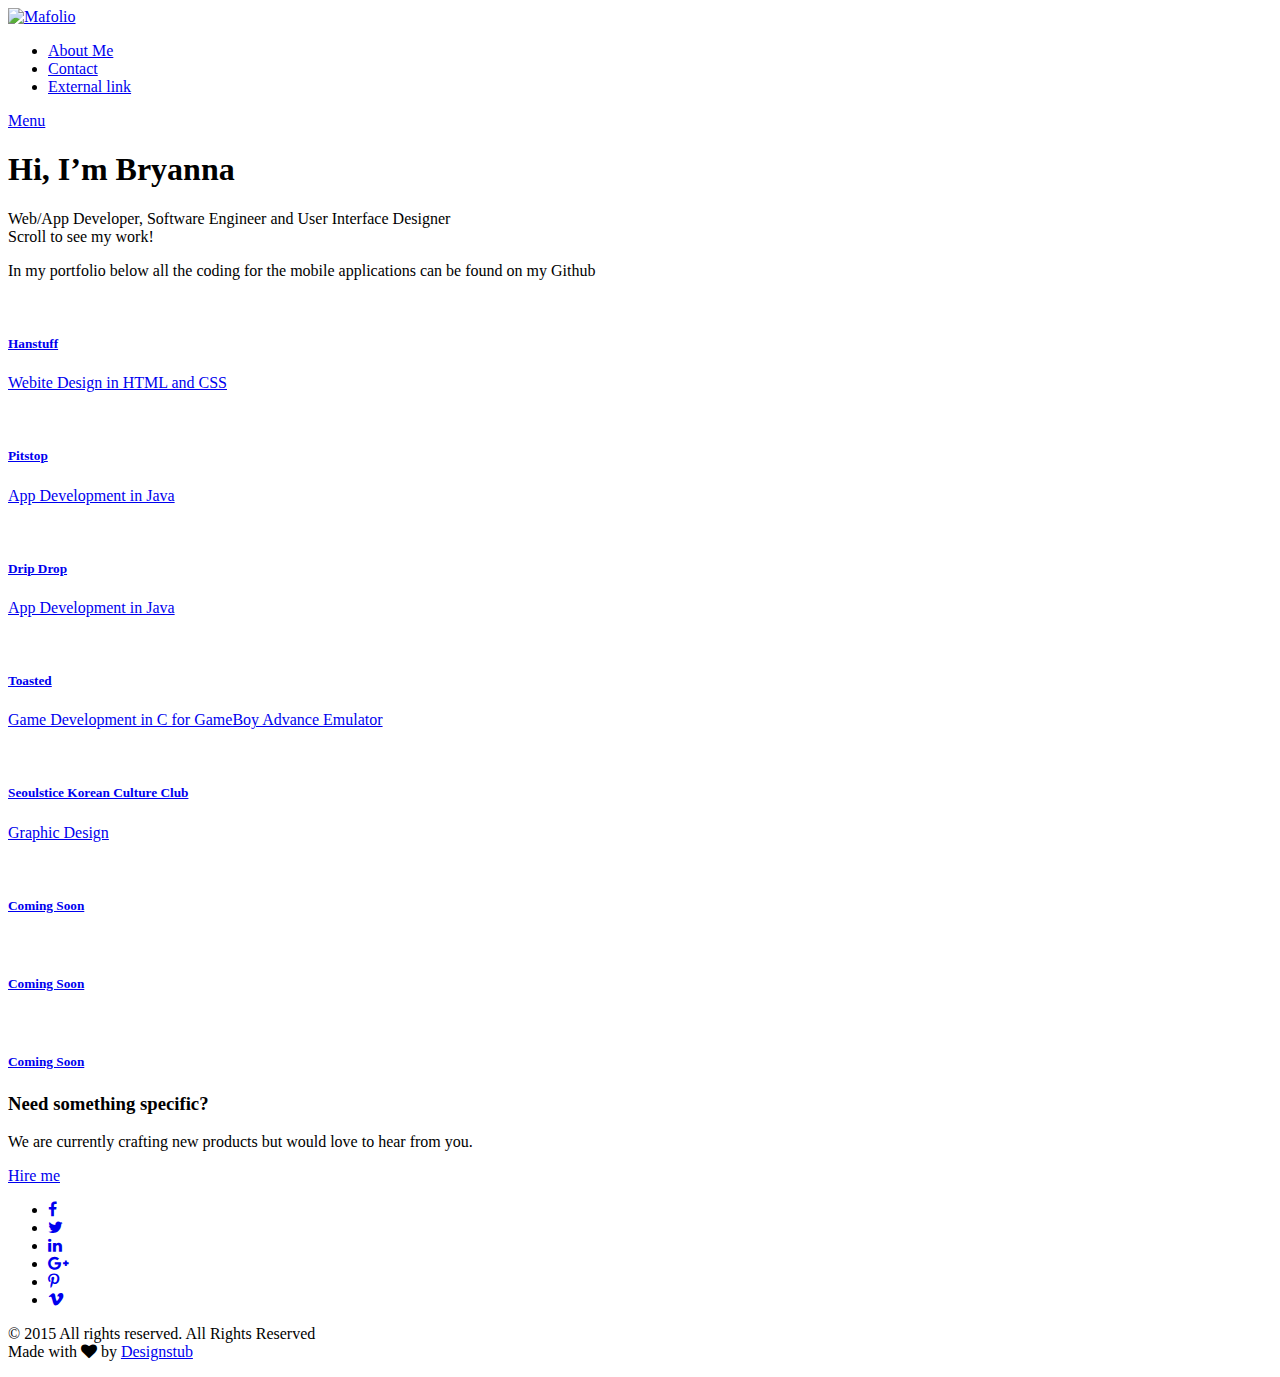
==== index.html @ 260693fb "Add files via upload" ====
<!doctype html>
<!--[if lt IE 7]>      <html class="no-js lt-ie9 lt-ie8 lt-ie7" lang=""> <![endif]-->
<!--[if IE 7]>         <html class="no-js lt-ie9 lt-ie8" lang=""> <![endif]-->
<!--[if IE 8]>         <html class="no-js lt-ie9" lang=""> <![endif]-->
<!--[if gt IE 8]><!-->
<html class="no-js" lang="">
<!--<![endif]-->

<head>
<meta charset="utf-8">
<meta name="description" content="">
<meta name="viewport" content="width=device-width, initial-scale=1">
<title>Bryanna Lawton - Personal Wesbite</title>
<link rel="stylesheet" href="css/bootstrap.min.css">
<link rel="stylesheet" href="css/jquery.fancybox.css">
<link rel="stylesheet" href="css/main.css">
<link rel="stylesheet" href="css/responsive.css">
<link rel="stylesheet" href="css/animate.min.css">
<link rel="stylesheet" href="https://maxcdn.bootstrapcdn.com/font-awesome/4.4.0/css/font-awesome.min.css">
</head>

<body>
<!-- header section -->
<section class="banner" role="banner">
  <header id="header">
    <!-- navigation section  -->
    <div class="header-content clearfix"> <a class="logo" href="#"><img src="images/logo.png" alt="Mafolio"></a>
      <nav class="navigation" role="navigation">
        <ul class="primary-nav">
          <li><a href="about.html">About Me</a></li>
          <li><a href="contact.html">Contact</a></li>
          <li><a href="#">External link</a></li>
        </ul>
      </nav>
      <a href="#" class="nav-toggle">Menu<span></span></a> </div>
    <!-- navigation section  -->
  </header>

  <!-- banner text -->
  <div class="container">
    <div class="col-md-10 col-md-offset-1">
      <div class="banner-text text-center">
        <h1>Hi, I’m Bryanna</h1>
        <p>Web/App Developer, Software Engineer and User Interface Designer<br>
          Scroll to see my work!</p>
        <!-- banner text -->
      </div>
    </div>
  </div>
</section>
<!-- header section -->
<!-- description text section -->
<section id="descripton" class="section descripton">
  <div class="container">
    <div class="col-md-10 col-md-offset-1 text-center">
      <p>In my portfolio below all the coding for the mobile applications can be found on my Github</p>
    </div>
  </div>
</section>
<!-- description text section -->
<!-- portfolio section -->
<section id="works" class="works section no-padding">
  <div class="container-fluid">
    <div class="row no-gutter">
      <div class="col-lg-3 col-md-6 col-sm-6 work"> <a href="images/work-1.jpg" class="work-box"> <img src="images/work-1.jpg" alt="">
        <div class="overlay">
          <div class="overlay-caption">
            <h5>Hanstuff</h5>
            <p>Webite Design in HTML and CSS</p>
          </div>
        </div>
        <!-- overlay -->
        </a> </div>
      <div class="col-lg-3 col-md-6 col-sm-6 work"> <a href="images/work-2.gif" class="work-box"> <img src="images/work-2.jpg" alt="">
        <div class="overlay">
          <div class="overlay-caption">
            <h5>Pitstop</h5>
            <p>App Development in Java</p>
          </div>
        </div>
        <!-- overlay -->
        </a> </div>
      <div class="col-lg-3 col-md-6 col-sm-6 work"> <a href="images/work-3.gif" class="work-box"> <img src="images/work-3.jpg" alt="">
        <div class="overlay">
          <div class="overlay-caption">
            <h5>Drip Drop</h5>
            <p>App Development in Java</p>
          </div>
        </div>
        <!-- overlay -->
        </a> </div>
      <div class="col-lg-3 col-md-6 col-sm-6 work"> <a href="images/work-4.gif" class="work-box"> <img src="images/work-4.jpg" alt="">
        <div class="overlay">
          <div class="overlay-caption">
            <h5>Toasted</h5>
            <p>Game Development in C for GameBoy Advance Emulator</p>
          </div>
        </div>
        <!-- overlay -->
        </a> </div>
      <div class="col-lg-3 col-md-6 col-sm-6 work"> <a href="images/work-5.jpg" class="work-box"> <img src="images/work-5.jpg" alt="">
        <div class="overlay">
          <div class="overlay-caption">
            <h5>Seoulstice Korean Culture Club</h5>
            <p>Graphic Design</p>
          </div>
        </div>
        <!-- overlay -->
        </a> </div>
      <div class="col-lg-3 col-md-6 col-sm-6 work"> <a href="images/work-6.jpg" class="work-box"> <img src="images/work-6.jpg" alt="">
        <div class="overlay">
          <div class="overlay-caption">
            <h5>Coming Soon</h5>
          </div>
        </div>
        <!-- overlay -->
        </a> </div>
      <div class="col-lg-3 col-md-6 col-sm-6 work"> <a href="images/work-7.jpg" class="work-box"> <img src="images/work-7.jpg" alt="">
        <div class="overlay">
          <div class="overlay-caption">
            <h5>Coming Soon</h5>
          </div>
        </div>
        <!-- overlay -->
        </a> </div>
      <div class="col-lg-3 col-md-6 col-sm-6 work"> <a href="images/work-8.jpg" class="work-box"> <img src="images/work-8.jpg" alt="">
        <div class="overlay">
          <div class="overlay-caption">
            <h5>Coming Soon</h5>
          </div>
        </div>
        <!-- overlay -->
        </a> </div>
    </div>
  </div>
</section>
<!-- portfolio section -->
<!-- hire me section -->
<section id="hireme" class="section hireme">
  <div class="container">
    <div class="col-md-8 col-md-offset-2 text-center">
      <h3>Need something specific?</h3>
      <p>We are currently crafting new products but would love to hear from you.</p>
      <a href="contact.html" class="btn btn-large">Hire me</a> </div>
  </div>
</section>
<!-- hire me section -->
<!-- footer -->
<footer class="section footer">
  <div class="footer-bottom">
    <div class="container">
      <div class="col-md-12">
        <p>
        <ul class="footer-share">
          <li><a href="https://www.facebook.com/bryanna.lawton"><i class="fa fa-facebook"></i></a></li>
          <li><a href="#"><i class="fa fa-twitter"></i></a></li>
          <li><a href="#"><i class="fa fa-linkedin"></i></a></li>
          <li><a href="#"><i class="fa fa-google-plus"></i></a></li>
          <li><a href="#"><i class="fa fa-pinterest-p"></i></a></li>
          <li><a href="#"><i class="fa fa-vimeo"></i></a></li>
        </ul>
        </p>
        <p>© 2015 All rights reserved. All Rights Reserved<br>
          Made with <i class="fa fa-heart pulse"></i> by <a href="http://www.designstub.com/">Designstub</a></p>
      </div>
    </div>
  </div>
</footer>
<!-- footer -->

<!-- JS FILES -->
<script src="https://ajax.googleapis.com/ajax/libs/jquery/1.11.3/jquery.min.js"></script>
<script src="js/bootstrap.min.js"></script>
<script src="js/jquery.fancybox.pack.js"></script>
<script src="js/jquery.waypoints.min.js"></script>
<script src="js/retina.min.js"></script>
<script src="js/modernizr.js"></script>
<script src="js/main.js"></script>
</body>
</html>
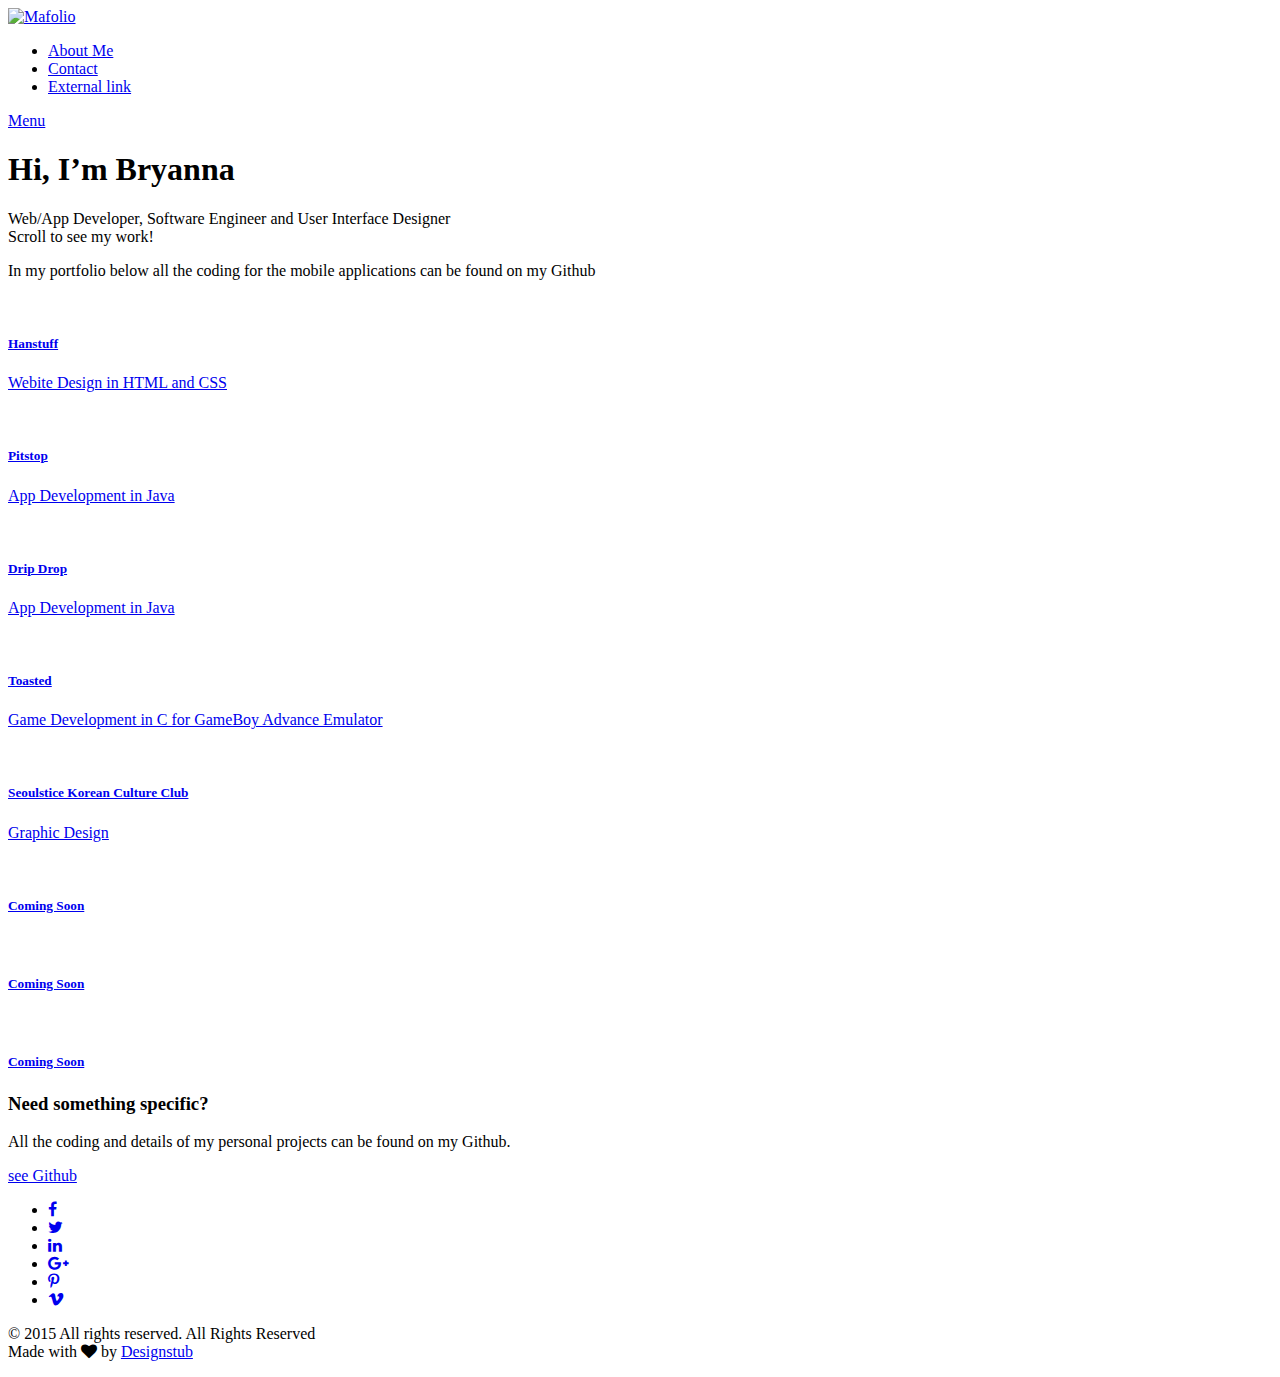
==== commit df6b1174: "update" ====
--- a/index.html
+++ b/index.html
@@ -140,8 +140,8 @@
   <div class="container">
     <div class="col-md-8 col-md-offset-2 text-center">
       <h3>Need something specific?</h3>
-      <p>We are currently crafting new products but would love to hear from you.</p>
-      <a href="contact.html" class="btn btn-large">Hire me</a> </div>
+      <p>All the coding and details of my personal projects can be found on my Github.</p>
+      <a href="contact.html" class="btn btn-large">see Github</a> </div>
   </div>
 </section>
 <!-- hire me section -->
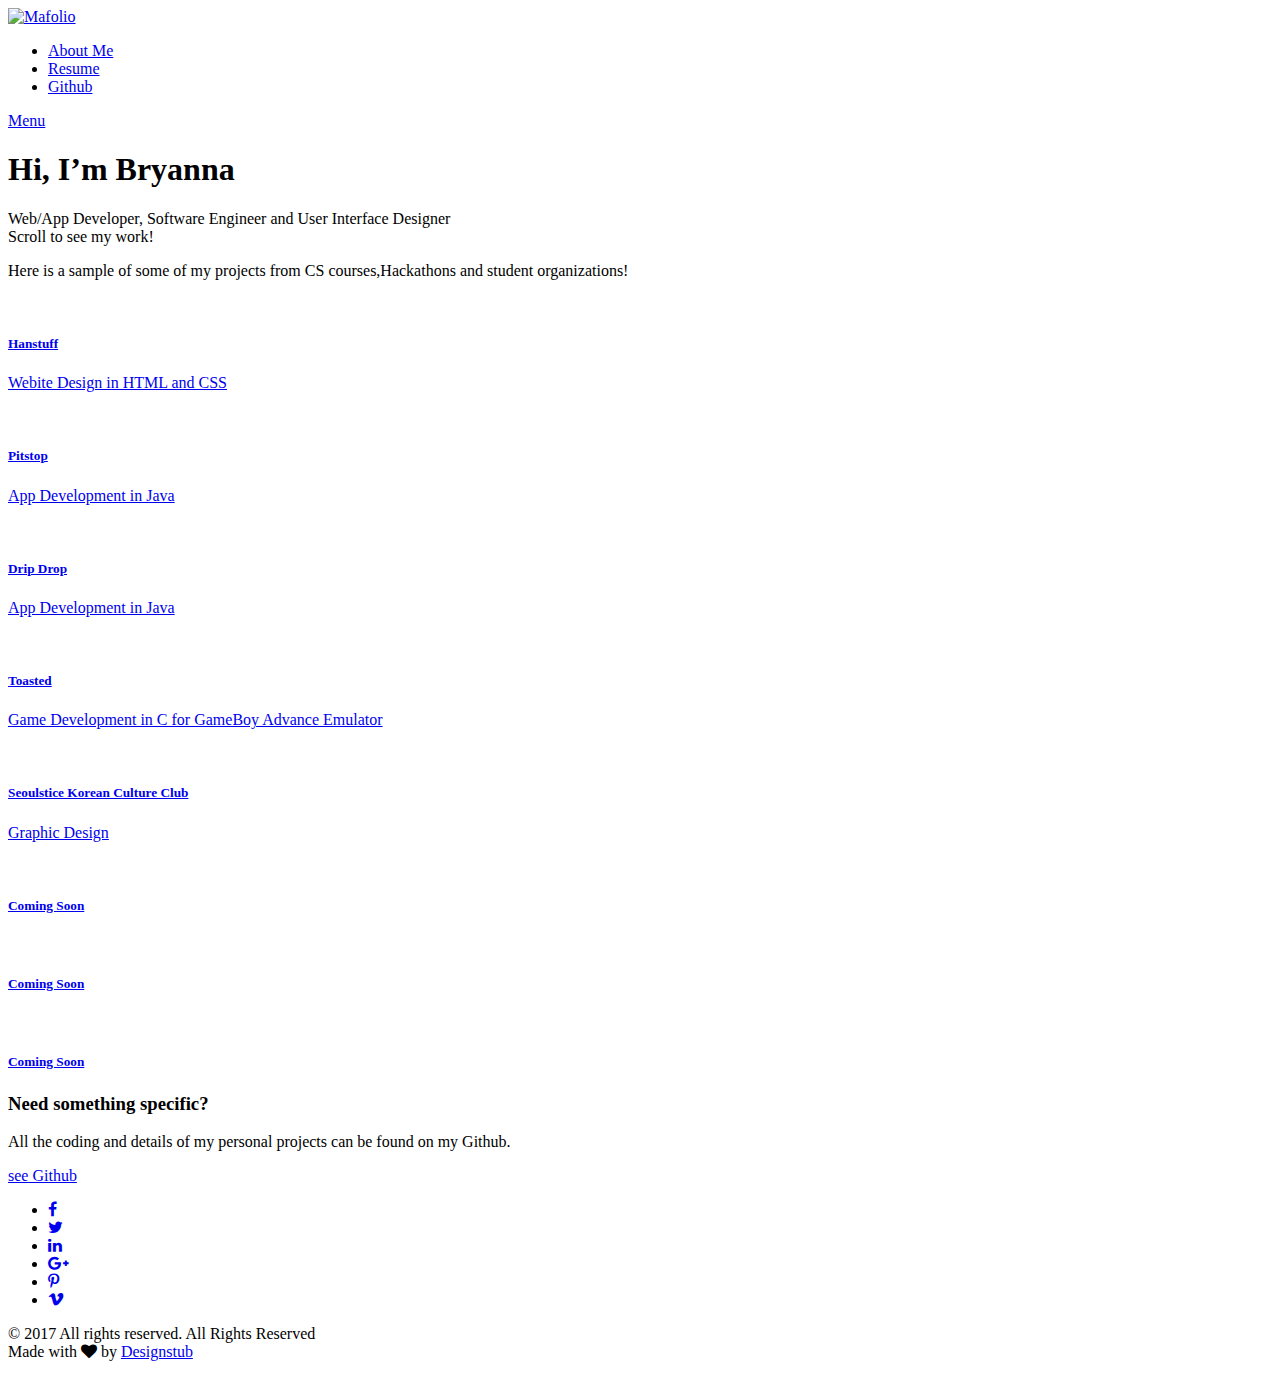
==== commit 3e3665a7: "updating" ====
--- a/index.html
+++ b/index.html
@@ -28,8 +28,8 @@
       <nav class="navigation" role="navigation">
         <ul class="primary-nav">
           <li><a href="about.html">About Me</a></li>
-          <li><a href="contact.html">Contact</a></li>
-          <li><a href="#">External link</a></li>
+          <li><a href="contact.html">Resume</a></li>
+          <li><a href="https://github.com/Dorkly">Github</a></li>
         </ul>
       </nav>
       <a href="#" class="nav-toggle">Menu<span></span></a> </div>
@@ -53,7 +53,7 @@
 <section id="descripton" class="section descripton">
   <div class="container">
     <div class="col-md-10 col-md-offset-1 text-center">
-      <p>In my portfolio below all the coding for the mobile applications can be found on my Github</p>
+      <p>Here is a sample of some of my projects from CS courses,Hackathons and student organizations!</p>
     </div>
   </div>
 </section>
@@ -160,7 +160,7 @@
           <li><a href="#"><i class="fa fa-vimeo"></i></a></li>
         </ul>
         </p>
-        <p>© 2015 All rights reserved. All Rights Reserved<br>
+        <p>© 2017 All rights reserved. All Rights Reserved<br>
           Made with <i class="fa fa-heart pulse"></i> by <a href="http://www.designstub.com/">Designstub</a></p>
       </div>
     </div>
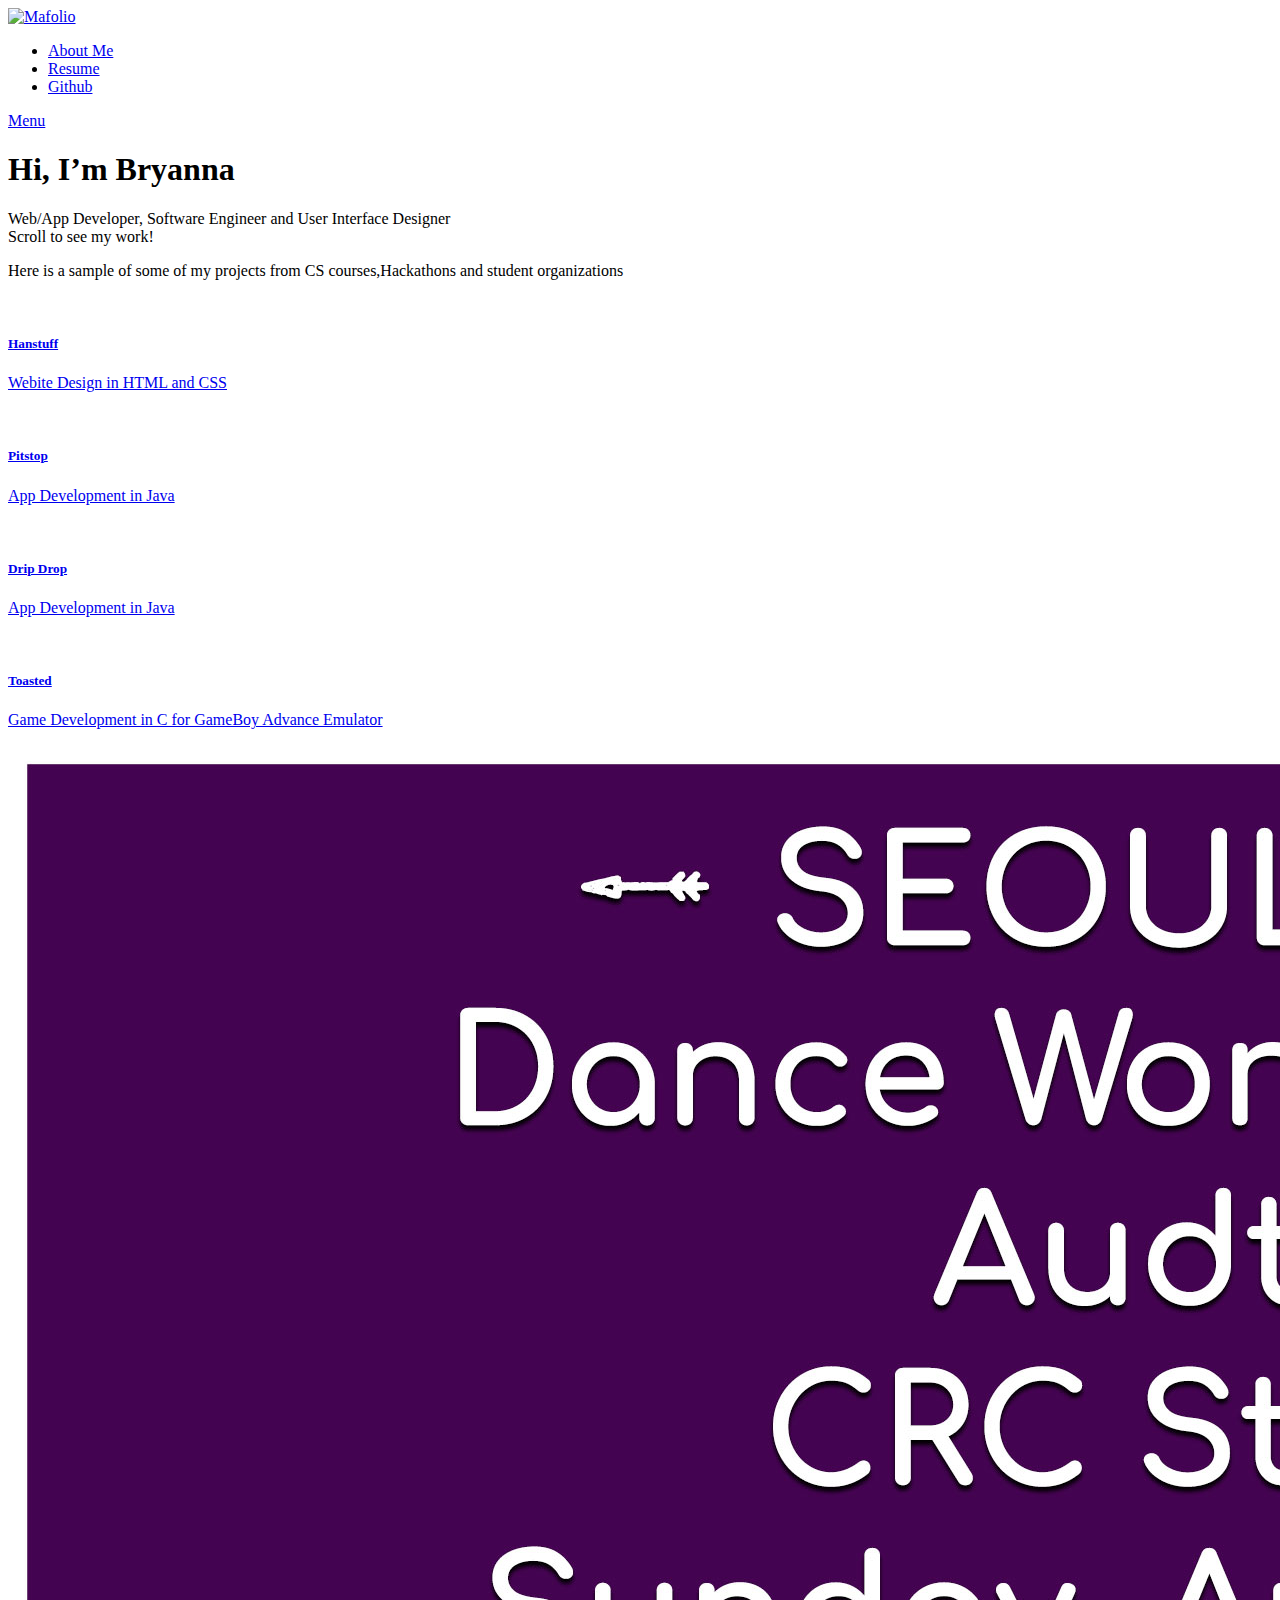
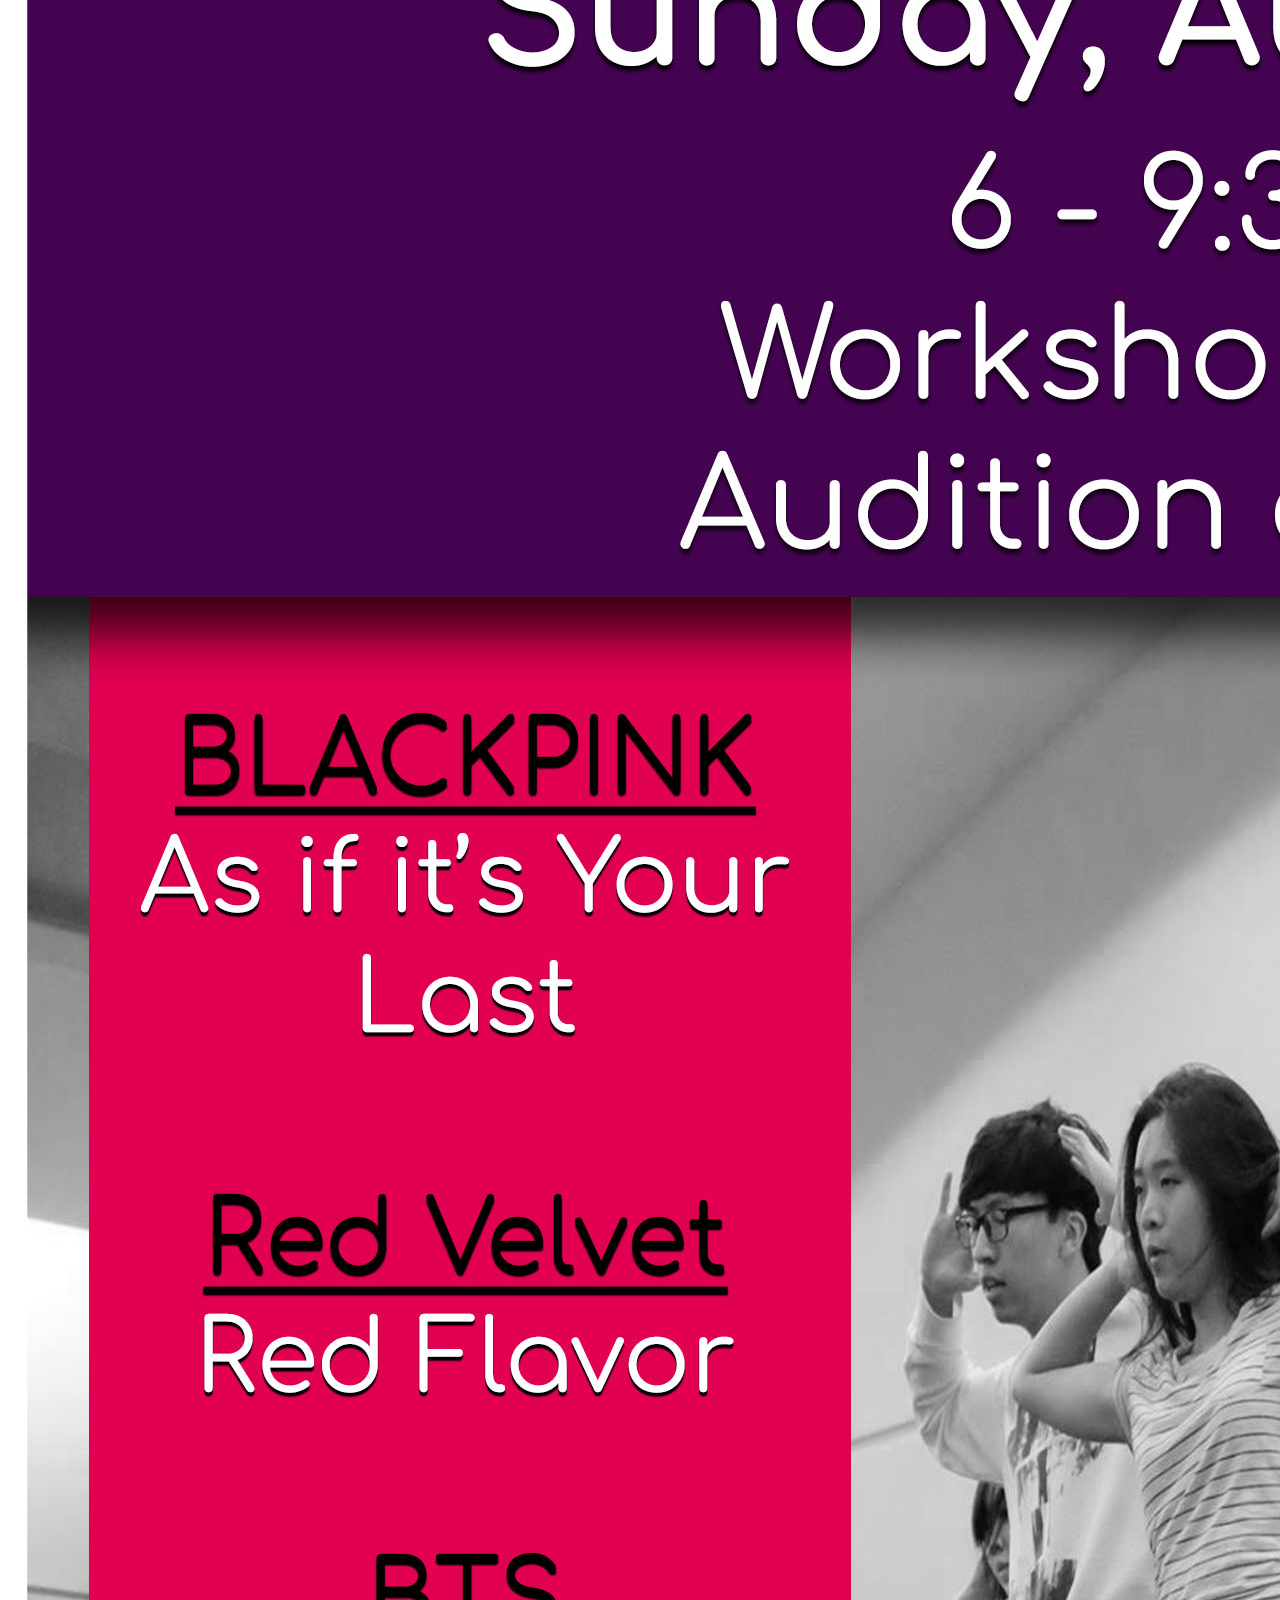
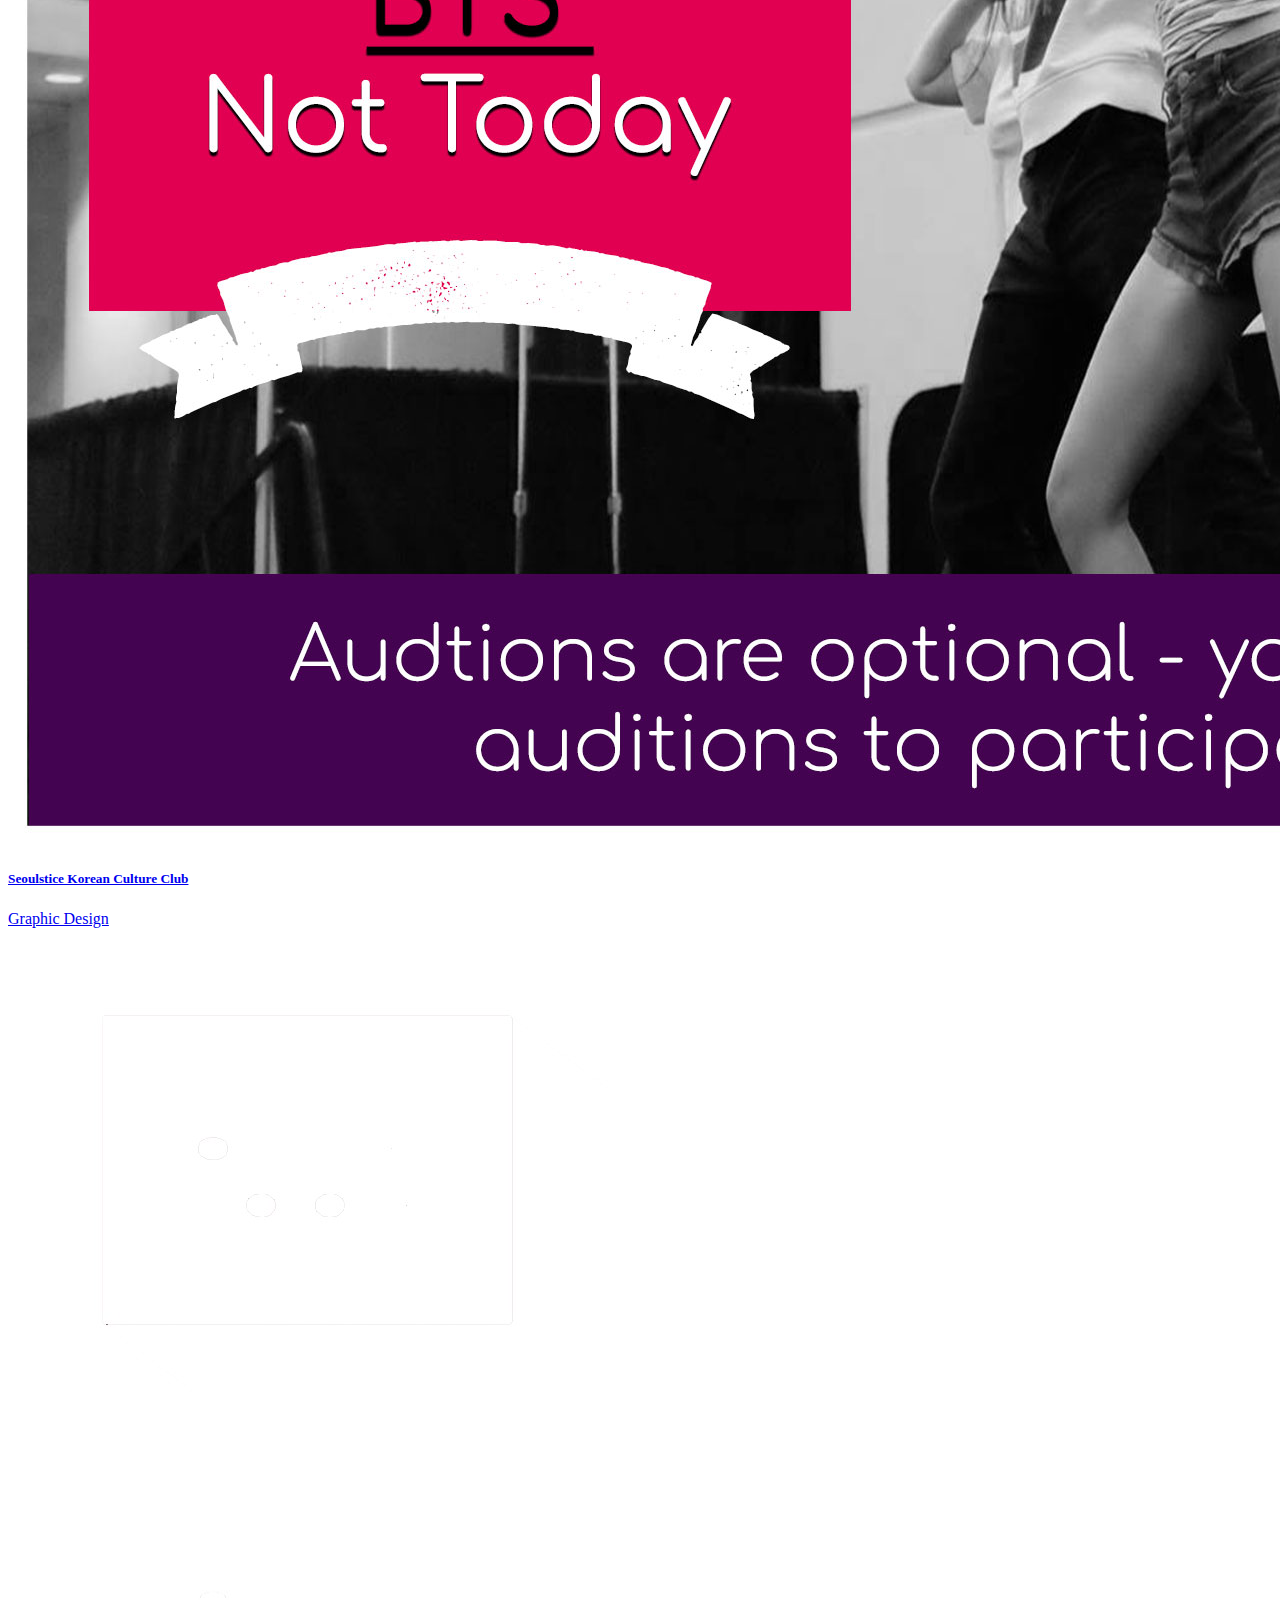
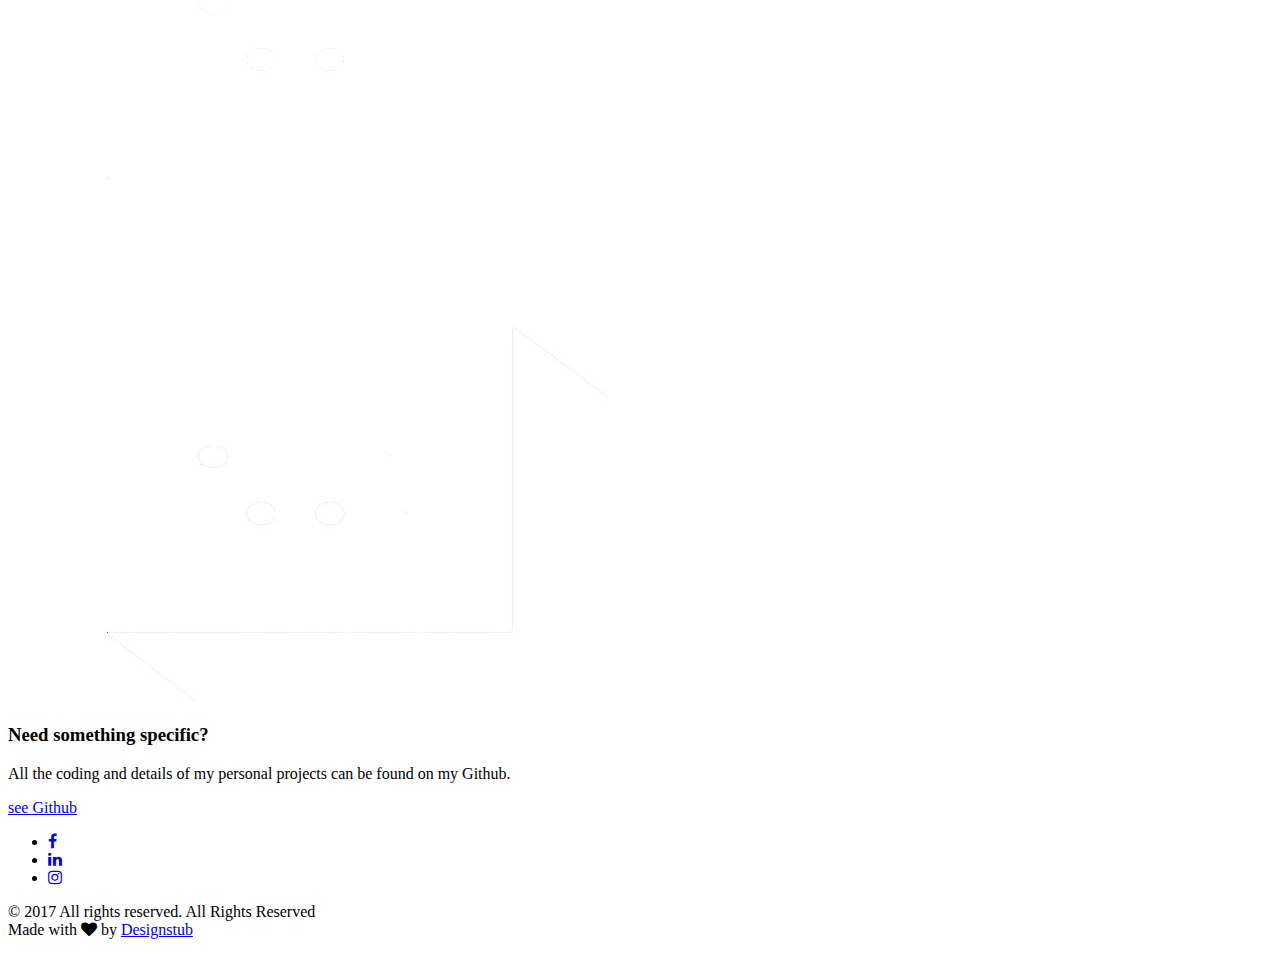
==== commit da1e432e: "updates" ====
--- a/index.html
+++ b/index.html
@@ -53,7 +53,7 @@
 <section id="descripton" class="section descripton">
   <div class="container">
     <div class="col-md-10 col-md-offset-1 text-center">
-      <p>Here is a sample of some of my projects from CS courses,Hackathons and student organizations!</p>
+      <p>Here is a sample of some of my projects from CS courses,Hackathons and student organizations</p>
     </div>
   </div>
 </section>
@@ -110,7 +110,6 @@
       <div class="col-lg-3 col-md-6 col-sm-6 work"> <a href="images/work-6.jpg" class="work-box"> <img src="images/work-6.jpg" alt="">
         <div class="overlay">
           <div class="overlay-caption">
-            <h5>Coming Soon</h5>
           </div>
         </div>
         <!-- overlay -->
@@ -118,7 +117,6 @@
       <div class="col-lg-3 col-md-6 col-sm-6 work"> <a href="images/work-7.jpg" class="work-box"> <img src="images/work-7.jpg" alt="">
         <div class="overlay">
           <div class="overlay-caption">
-            <h5>Coming Soon</h5>
           </div>
         </div>
         <!-- overlay -->
@@ -126,7 +124,6 @@
       <div class="col-lg-3 col-md-6 col-sm-6 work"> <a href="images/work-8.jpg" class="work-box"> <img src="images/work-8.jpg" alt="">
         <div class="overlay">
           <div class="overlay-caption">
-            <h5>Coming Soon</h5>
           </div>
         </div>
         <!-- overlay -->
@@ -153,11 +150,8 @@
         <p>
         <ul class="footer-share">
           <li><a href="https://www.facebook.com/bryanna.lawton"><i class="fa fa-facebook"></i></a></li>
-          <li><a href="#"><i class="fa fa-twitter"></i></a></li>
-          <li><a href="#"><i class="fa fa-linkedin"></i></a></li>
-          <li><a href="#"><i class="fa fa-google-plus"></i></a></li>
-          <li><a href="#"><i class="fa fa-pinterest-p"></i></a></li>
-          <li><a href="#"><i class="fa fa-vimeo"></i></a></li>
+          <li><a href="https://www.linkedin.com/in/dorkly/"><i class="fa fa-linkedin"></i></a></li>
+          <li><a href="https://www.instagram.com/oh_darlingx3/"><i class="fa fa-instagram"></i></a></li>
         </ul>
         </p>
         <p>© 2017 All rights reserved. All Rights Reserved<br>
